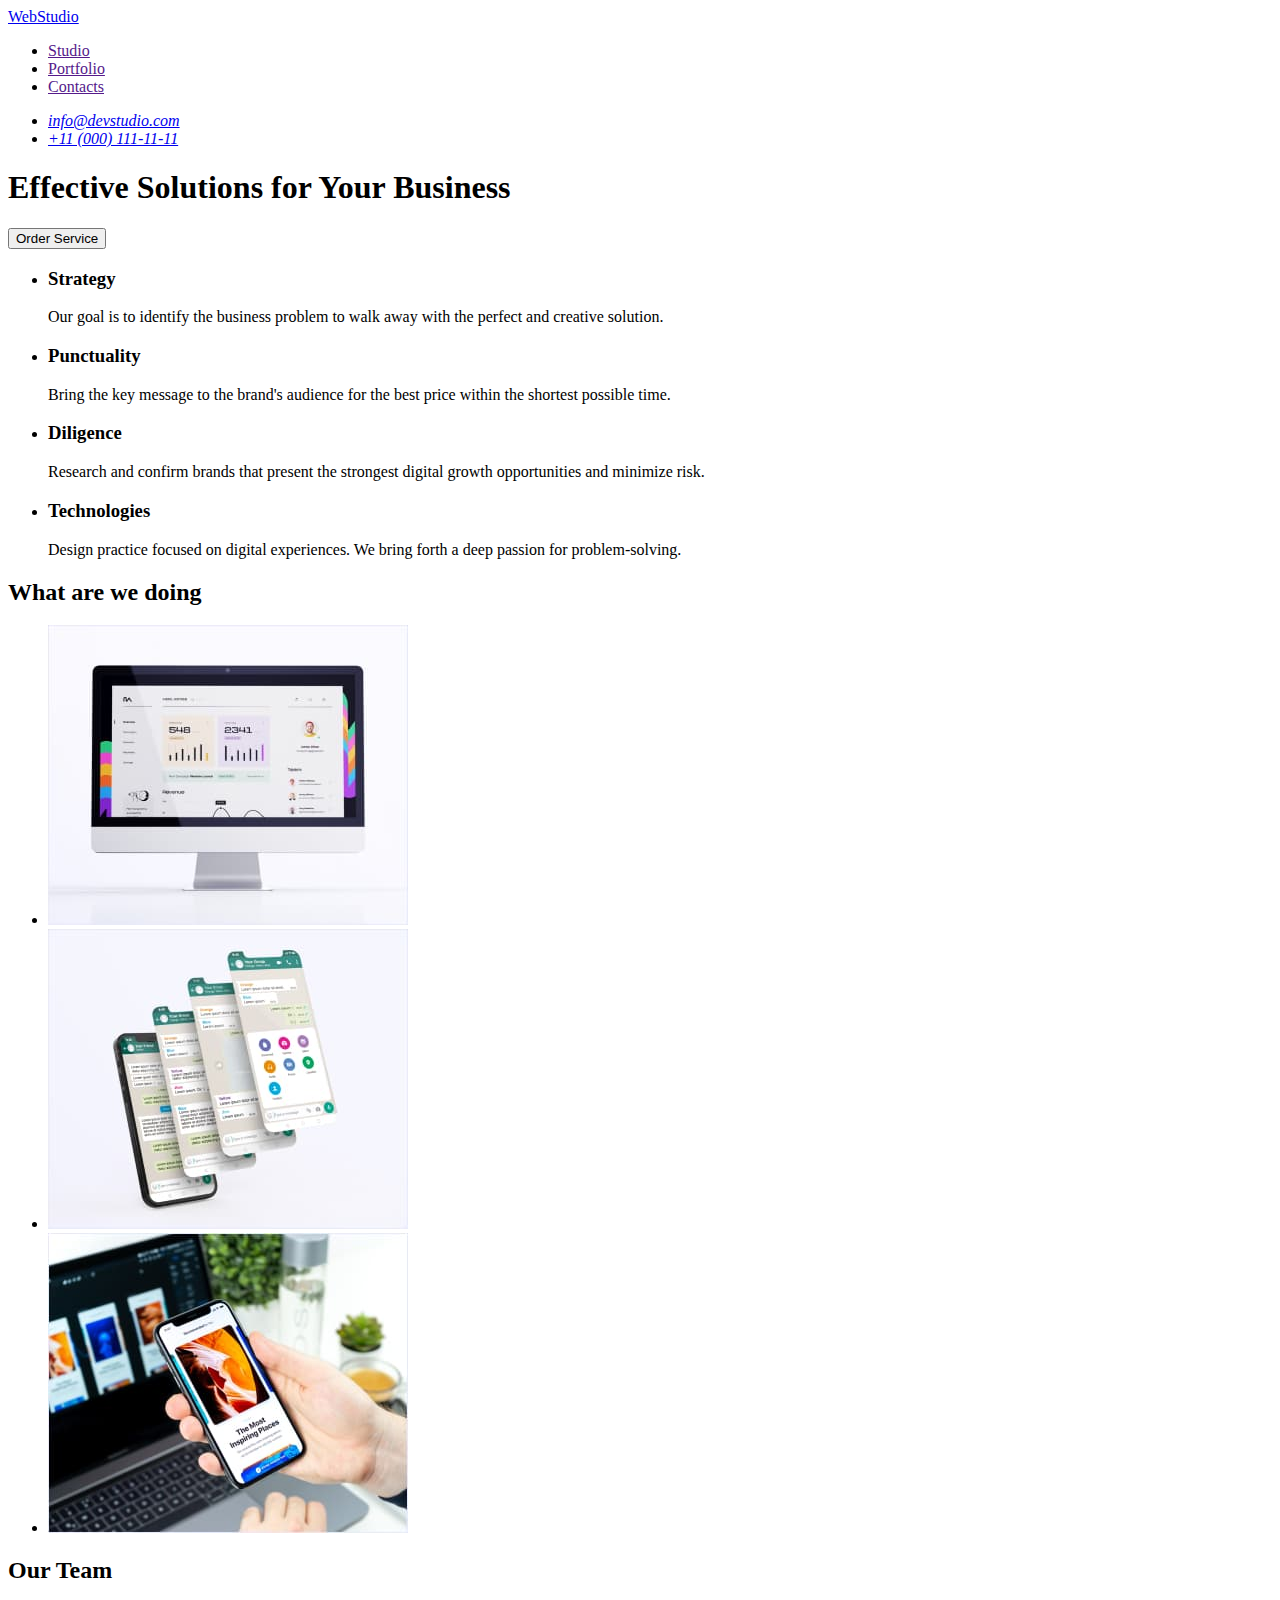
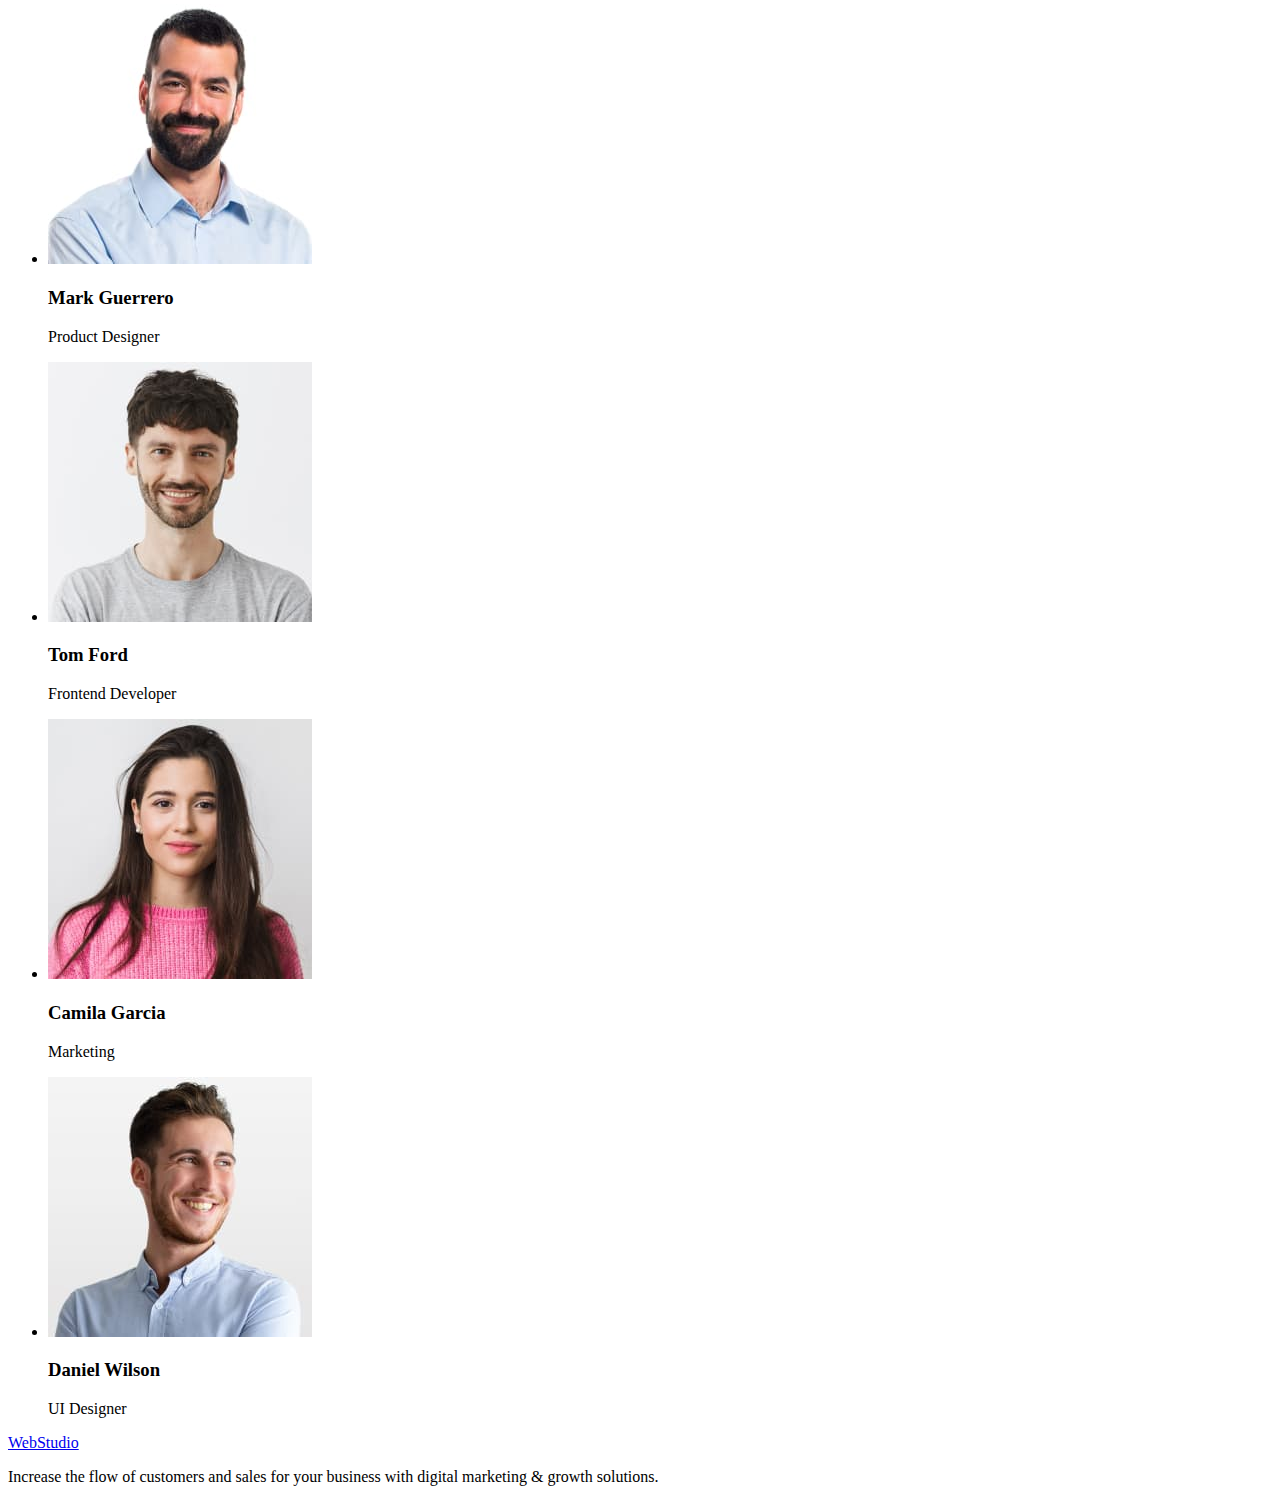
==== index.html @ 7b40744f "Initial commit" ====
<!DOCTYPE html>
<html lang="en">
  <head>
    <meta charset="UTF-8" />
    <meta name="viewport" content="width=device-width, initial-scale=1.0" />
    <title>Effective Solutions for Your Business</title>
  </head>
  <body>
    <header>
      <nav>
        <a href="./index.html">WebStudio</a>
        <ul>
          <li>
            <a href="">Studio</a>
          </li>
          <li>
            <a href="">Portfolio</a>
          </li>
          <li>
            <a href="">Contacts</a>
          </li>
        </ul>
      </nav>
      <address>
        <ul>
          <li><a href="mailto:info@devstudio.com">info@devstudio.com</a></li>
          <li><a href="tel:+110001111111">+11 (000) 111-11-11</a></li>
        </ul>
      </address>
    </header>
    <main>
      <section>
        <h1>Effective Solutions for Your Business</h1>
        <button type="button">Order Service</button>
      </section>
      <section>
        <h2 hidden>Advantages</h2>
        <ul>
          <li>
            <h3>Strategy</h3>
            <p>
              Our goal is to identify the business problem to walk away with the
              perfect and creative solution.
            </p>
          </li>
          <li>
            <h3>Punctuality</h3>
            <p>
              Bring the key message to the brand's audience for the best price
              within the shortest possible time.
            </p>
          </li>
          <li>
            <h3>Diligence</h3>
            <p>
              Research and confirm brands that present the strongest digital
              growth opportunities and minimize risk.
            </p>
          </li>
          <li>
            <h3>Technologies</h3>
            <p>
              Design practice focused on digital experiences. We bring forth a
              deep passion for problem-solving.
            </p>
          </li>
        </ul>
      </section>
      <section>
        <h2>What are we doing</h2>
        <ul>
          <li>
            <img
              src="./images/img1.jpg"
              alt="Computer"
              width="360"
              height="300"
            />
          </li>
          <li>
            <img
              src="./images/img2.jpg"
              alt="Screenshots"
              width="360"
              height="300"
            />
          </li>
          <li>
            <img
              src="./images/img3.jpg"
              alt="Smartphone"
              width="360"
              height="300"
            />
          </li>
        </ul>
      </section>
      <section>
        <h2>Our Team</h2>
        <ul>
          <li>
            <img
              src="./images/img-portrait1.jpg"
              alt="photo"
              width="264"
              height="260"
            />
            <h3>Mark Guerrero</h3>
            <p>Product Designer</p>
          </li>
          <li>
            <img
              src="./images/img-portrait2.jpg"
              alt="photo"
              width="264"
              height="260"
            />
            <h3>Tom Ford</h3>
            <p>Frontend Developer</p>
          </li>
          <li>
            <img
              src="./images/img-portrait3.jpg"
              alt="photo"
              width="264"
              height="260"
            />
            <h3>Camila Garcia</h3>
            <p>Marketing</p>
          </li>
          <li>
            <img
              src="./images/img-portrait4.jpg"
              alt="photo"
              width="264"
              height="260"
            />
            <h3>Daniel Wilson</h3>
            <p>UI Designer</p>
          </li>
        </ul>
      </section>
    </main>
    <footer>
      <a href="./index.html">WebStudio</a>
      <p>
        Increase the flow of customers and sales for your business with digital
        marketing & growth solutions.
      </p>
    </footer>
  </body>
</html>
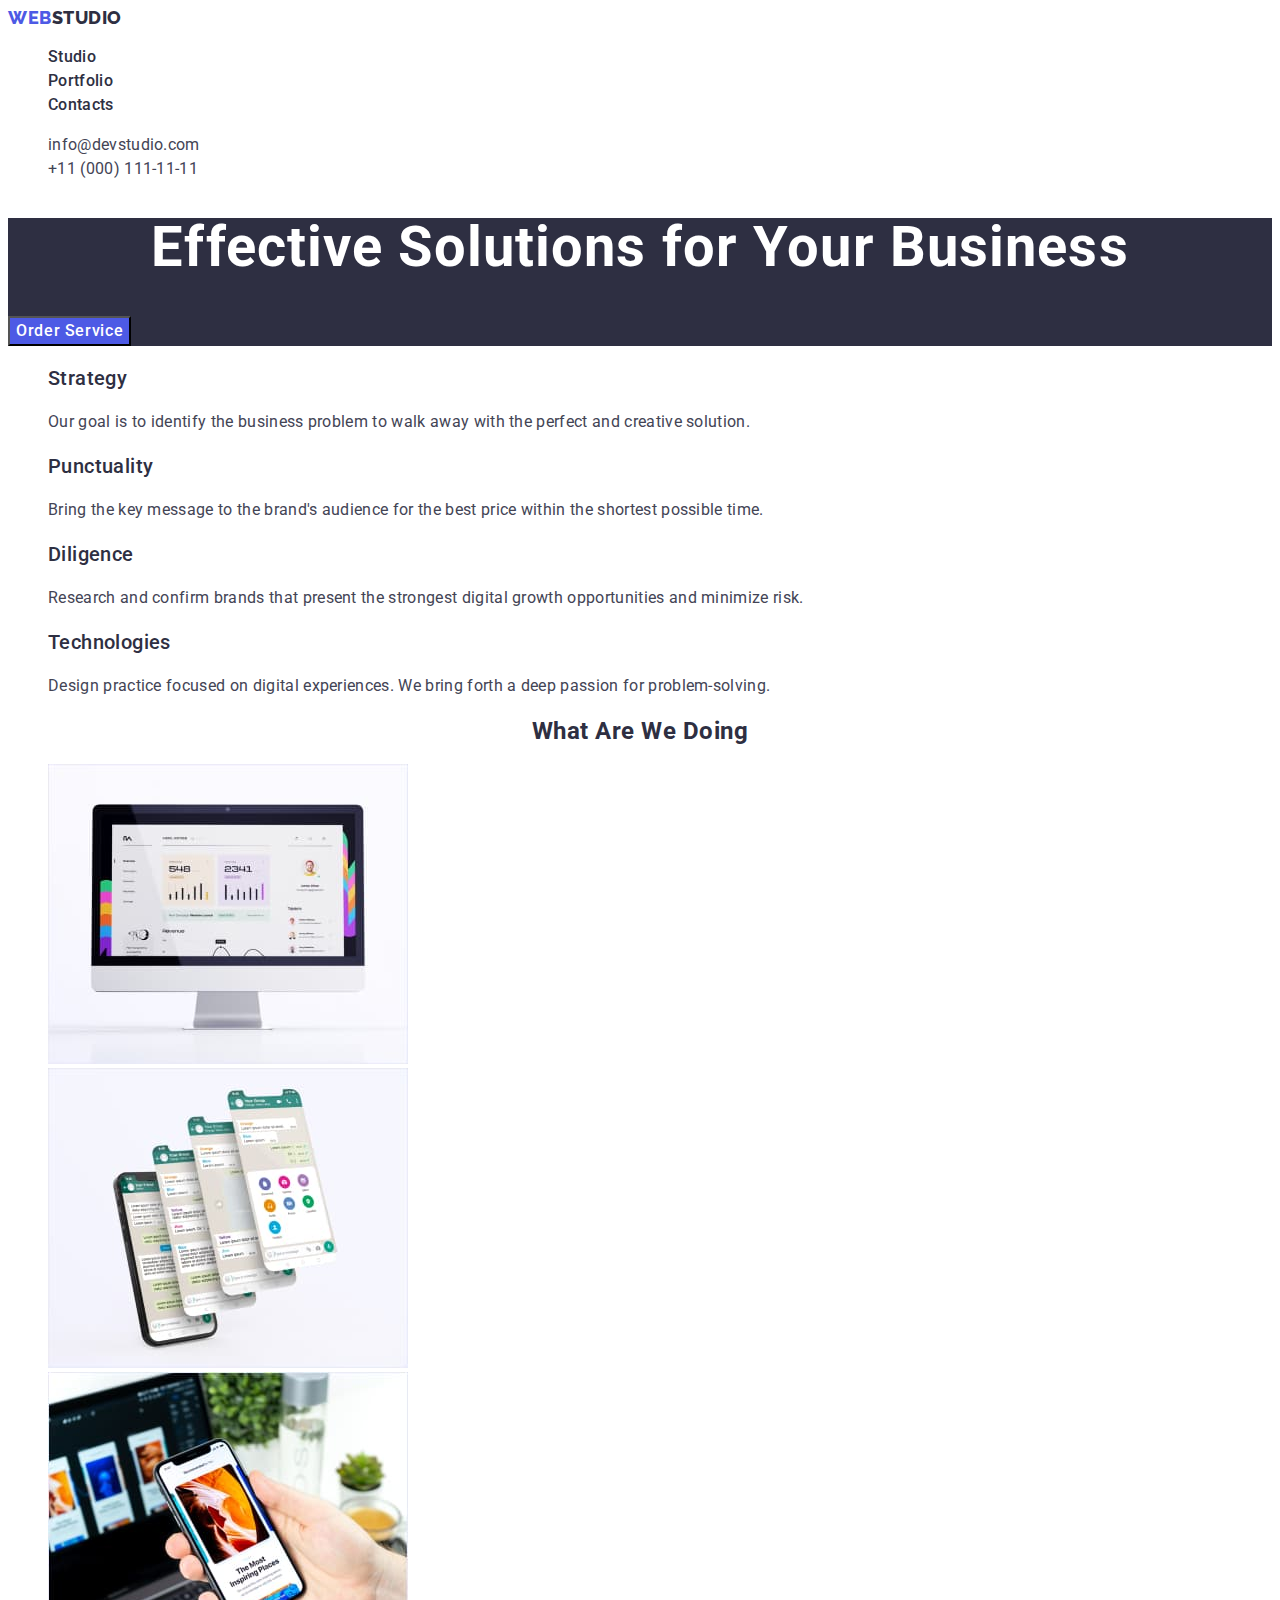
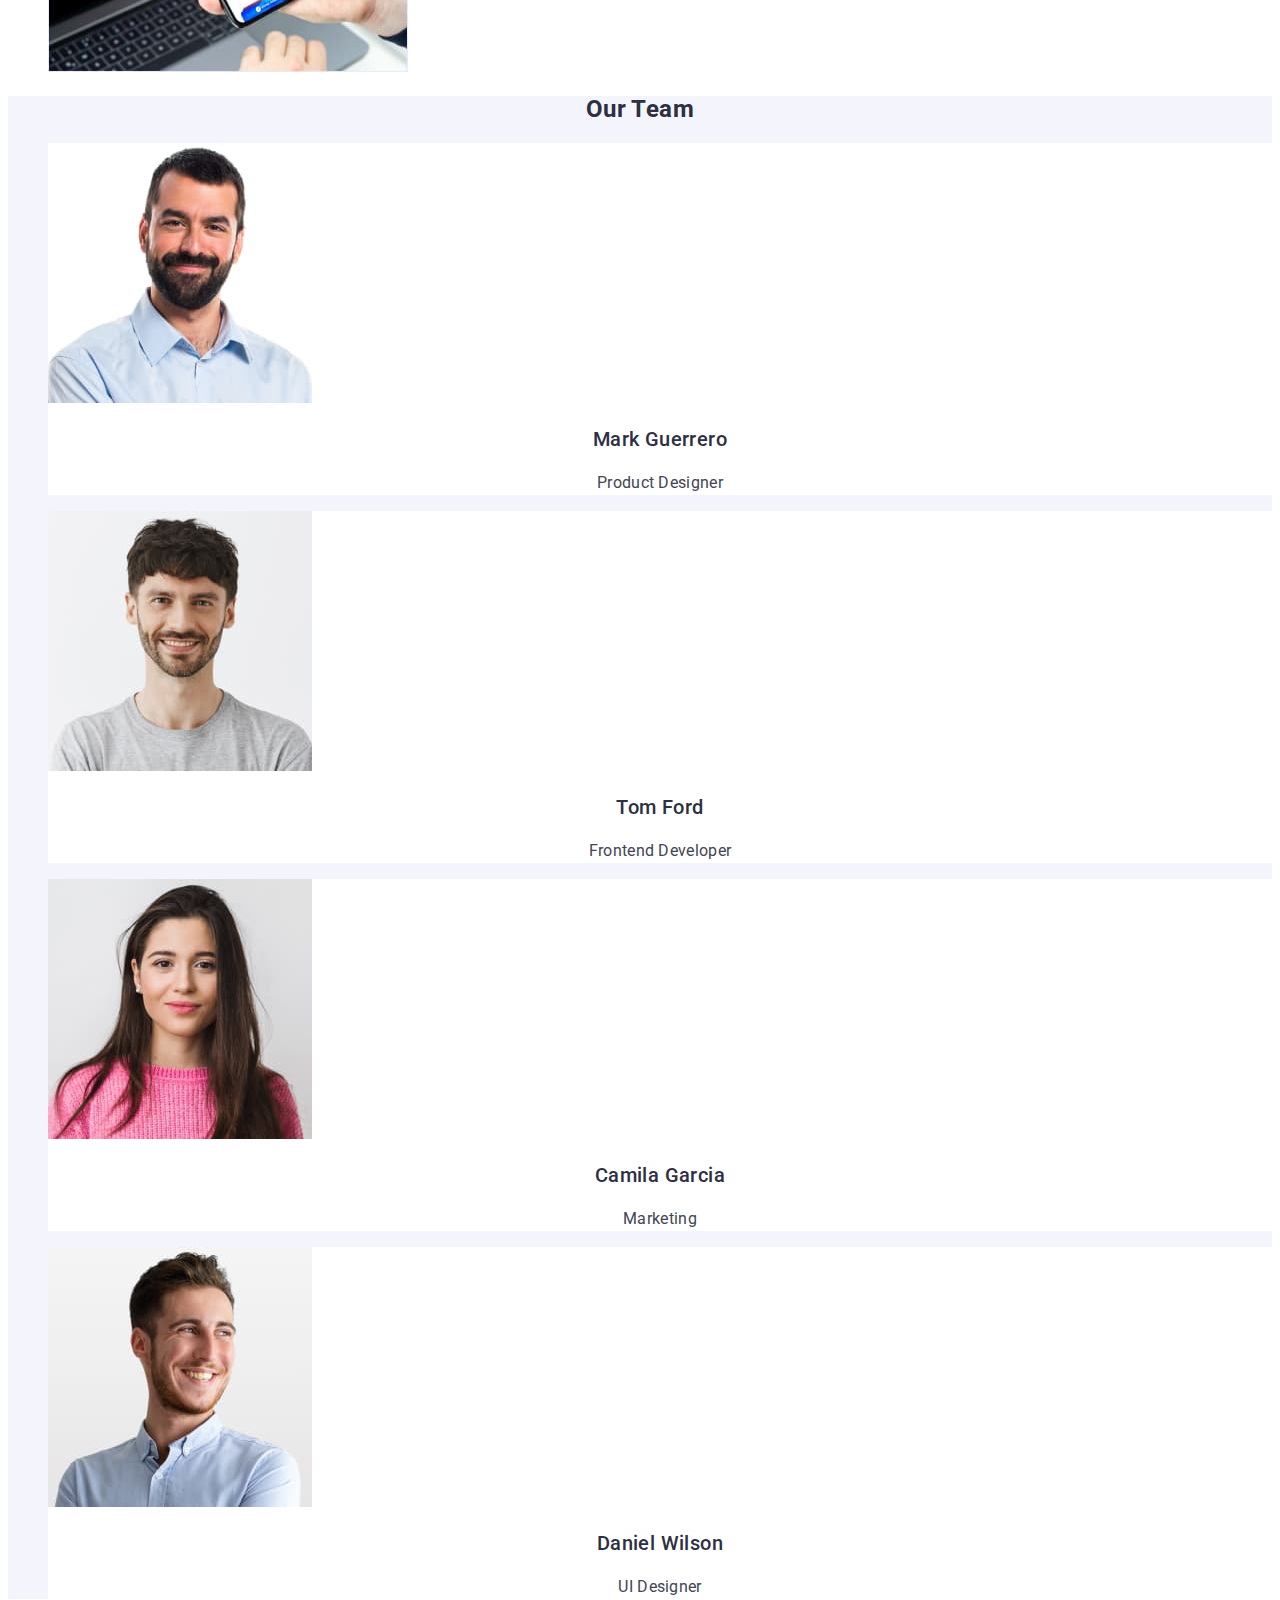
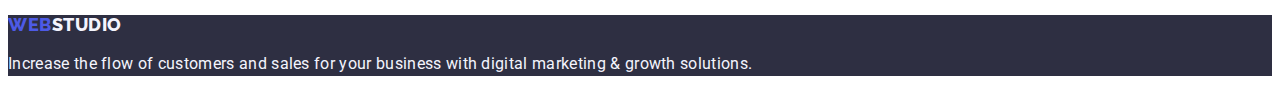
==== commit 648f1428: "homework-2" ====
--- a/index.html
+++ b/index.html
@@ -4,89 +4,109 @@
     <meta charset="UTF-8" />
     <meta name="viewport" content="width=device-width, initial-scale=1.0" />
     <title>Effective Solutions for Your Business</title>
+    <link rel="preconnect" href="https://fonts.googleapis.com" />
+    <link rel="preconnect" href="https://fonts.gstatic.com" crossorigin />
+    <link
+      href="https://fonts.googleapis.com/css2?family=Raleway:wght@800&family=Roboto:wght@400;500;700;900&display=swap"
+      rel="stylesheet"
+    />
+    <link rel="stylesheet" href="./css/styles.css" />
   </head>
   <body>
-    <header>
-      <nav>
-        <a href="./index.html">WebStudio</a>
-        <ul>
-          <li>
-            <a href="">Studio</a>
+    <header class="header">
+      <nav class="header-navigation">
+        <a class="header-logo link" href="./index.html"
+          >Web<span class="header-logo-blue">Studio</span></a
+        >
+        <ul class="header-menu-list list">
+          <li class="header-menu-item">
+            <a class="header-menu-link link" href="">Studio</a>
           </li>
-          <li>
-            <a href="">Portfolio</a>
+          <li class="header-menu-item">
+            <a class="header-menu-link link" href="">Portfolio</a>
           </li>
-          <li>
-            <a href="">Contacts</a>
+          <li class="header-menu-item">
+            <a class="header-menu-link link" href="">Contacts</a>
           </li>
         </ul>
       </nav>
-      <address>
-        <ul>
-          <li><a href="mailto:info@devstudio.com">info@devstudio.com</a></li>
-          <li><a href="tel:+110001111111">+11 (000) 111-11-11</a></li>
+      <address class="header-address">
+        <ul class="header-adress-list list">
+          <li class="header-address-item">
+            <a class="header-address-link link" href="mailto:info@devstudio.com"
+              >info@devstudio.com</a
+            >
+          </li>
+          <li class="header-address-item">
+            <a class="header-address-link link" href="tel:+110001111111"
+              >+11 (000) 111-11-11</a
+            >
+          </li>
         </ul>
       </address>
     </header>
     <main>
-      <section>
-        <h1>Effective Solutions for Your Business</h1>
-        <button type="button">Order Service</button>
+      <section class="hero">
+        <h1 class="hero-title">Effective Solutions for Your Business</h1>
+        <button type="button" class="hero-btn">Order Service</button>
       </section>
-      <section>
+      <section class="advantages">
         <h2 hidden>Advantages</h2>
-        <ul>
-          <li>
-            <h3>Strategy</h3>
-            <p>
+        <ul class="advantages-list list">
+          <li class="advantages-item">
+            <h3 class="advantages-subtitle">Strategy</h3>
+            <p class="advantages-item-text">
               Our goal is to identify the business problem to walk away with the
               perfect and creative solution.
             </p>
           </li>
-          <li>
-            <h3>Punctuality</h3>
-            <p>
+          <li class="advantages-item">
+            <h3 class="advantages-subtitle">Punctuality</h3>
+            <p class="advantages-item-text">
               Bring the key message to the brand's audience for the best price
               within the shortest possible time.
             </p>
           </li>
-          <li>
-            <h3>Diligence</h3>
-            <p>
+          <li class="advantages-item">
+            <h3 class="advantages-subtitle">Diligence</h3>
+            <p class="advantages-item-text">
               Research and confirm brands that present the strongest digital
               growth opportunities and minimize risk.
             </p>
           </li>
-          <li>
-            <h3>Technologies</h3>
-            <p>
+          <li class="advantages-item">
+            <h3 class="advantages-subtitle">Technologies</h3>
+            <p class="advantages-item-text">
               Design practice focused on digital experiences. We bring forth a
               deep passion for problem-solving.
             </p>
           </li>
         </ul>
       </section>
-      <section>
-        <h2>What are we doing</h2>
-        <ul>
-          <li>
+      <section class="projects">
+        <h2 class="projects-title section-title">What are we doing</h2>
+        <ul class="projects-list list">
+          <li class="projects-item">
             <img
+              class="projects-img"
               src="./images/img1.jpg"
               alt="Computer"
               width="360"
               height="300"
             />
           </li>
-          <li>
+          <li class="projects-item">
             <img
+              class="projects-img"
               src="./images/img2.jpg"
               alt="Screenshots"
               width="360"
               height="300"
             />
           </li>
-          <li>
+          <li class="projects-item">
             <img
+              class="projects-img"
               src="./images/img3.jpg"
               alt="Smartphone"
               width="360"
@@ -95,55 +115,61 @@
           </li>
         </ul>
       </section>
-      <section>
-        <h2>Our Team</h2>
-        <ul>
-          <li>
+      <section class="team">
+        <h2 class="team-title section-title">Our Team</h2>
+        <ul class="team-list list">
+          <li class="team-item">
             <img
+              class="team-img"
               src="./images/img-portrait1.jpg"
               alt="photo"
               width="264"
               height="260"
             />
-            <h3>Mark Guerrero</h3>
-            <p>Product Designer</p>
+            <h3 class="team-subtitle">Mark Guerrero</h3>
+            <p class="team-text">Product Designer</p>
           </li>
-          <li>
+          <li class="team-item">
             <img
+              class="team-img"
               src="./images/img-portrait2.jpg"
               alt="photo"
               width="264"
               height="260"
             />
-            <h3>Tom Ford</h3>
-            <p>Frontend Developer</p>
+            <h3 class="team-subtitle">Tom Ford</h3>
+            <p class="team-text">Frontend Developer</p>
           </li>
-          <li>
+          <li class="team-item">
             <img
+              class="team-img"
               src="./images/img-portrait3.jpg"
               alt="photo"
               width="264"
               height="260"
             />
-            <h3>Camila Garcia</h3>
-            <p>Marketing</p>
+            <h3 class="team-subtitle">Camila Garcia</h3>
+            <p class="team-text">Marketing</p>
           </li>
-          <li>
+          <li class="team-item">
             <img
+              class="team-img"
               src="./images/img-portrait4.jpg"
               alt="photo"
               width="264"
               height="260"
             />
-            <h3>Daniel Wilson</h3>
-            <p>UI Designer</p>
+            <h3 class="team-subtitle">Daniel Wilson</h3>
+            <p class="team-text">UI Designer</p>
           </li>
         </ul>
       </section>
     </main>
-    <footer>
-      <a href="./index.html">WebStudio</a>
-      <p>
+    <footer class="footer">
+      <a class="footer-logo link" href="./index.html"
+        >Web<span class="footer-logo-blue">Studio</span></a
+      >
+      <p class="footer-text">
         Increase the flow of customers and sales for your business with digital
         marketing & growth solutions.
       </p>
--- a/css/styles.css
+++ b/css/styles.css
@@ -0,0 +1,257 @@
+/** -----------------------VARIABLES------------------------- */
+
+:root {
+  /* Colors */
+  --slate: #434455;
+  --white: #fff;
+  --navyblue: #2e2f42;
+  --iris: #4d5ae5;
+  --ocean: #404bbf;
+  --cloud: #f4f4fd;
+}
+/** -----------------------BASE STYLES----------------------- */
+
+body {
+  font-family: "Roboto", sans-serif;
+  color: var(--slate);
+  background-color: var(--white);
+}
+
+.link {
+  text-decoration: none;
+}
+
+.list {
+  list-style-type: none;
+}
+
+/** -----------------------COMPONENTS STYLES------------------- */
+
+.section-title {
+  color: var(--navyblue);
+  text-align: center;
+  /font-size: 36px;
+  font-weight: 700;
+  line-height: 1.11;
+  letter-spacing: 0.02em;
+  text-transform: capitalize;
+}
+
+/** -----------------------HEADER------------------------------ */
+
+.header-logo {
+  color: var(--iris);
+  font-family: Raleway;
+  font-size: 18px;
+  font-weight: 800;
+  line-height: 1.16;
+  letter-spacing: 0.03em;
+  text-transform: uppercase;
+}
+
+.header-logo-blue {
+  color: var(--navyblue);
+}
+
+.header-menu-link {
+  color: var(--navyblue);
+  font-size: 16px;
+  font-weight: 500;
+  line-height: 1.5;
+  letter-spacing: 0.02em;
+}
+
+.header-menu-link:hover,
+.header-menu-link:focus {
+  color: var(--ocean);
+}
+
+.header-adress {
+  font-style: normal;
+}
+
+.header-address-link {
+  color: var(--slate);
+  font-family: Roboto;
+  font-style: normal;
+  font-size: 16px;
+  font-weight: 400;
+  line-height: 1.5;
+  letter-spacing: 0.02em;
+}
+
+.header-address-link:hover,
+.header-address-link:focus {
+  color: var(--ocean);
+}
+
+/** -----------------------HERO------------------------------- */
+
+.hero {
+  background-color: var(--navyblue);
+}
+
+.hero-title {
+  color: var(--white);
+  text-align: center;
+  font-size: 56px;
+  font-weight: 700;
+  line-height: 1.07;
+  letter-spacing: 0.02em;
+}
+
+.hero-btn {
+  color: var(--white);
+  background-color: var(--iris);
+  font-family: inherit;
+  font-size: 16px;
+  font-weight: 500;
+  line-height: 1.5;
+  letter-spacing: 0.04em;
+  cursor: pointer;
+}
+
+.hero-btn:hover,
+.hero-btn:focus {
+  background-color: var(--ocean);
+}
+
+/* ---------------------ADVANTAGES--------------------------- */
+
+.advantages {
+}
+.advantages-list {
+}
+.advantages-item {
+}
+
+.advantages-subtitle {
+  color: var(--navyblue);
+  font-size: 20px;
+  font-weight: 500;
+  line-height: 1.2;
+  letter-spacing: 0.02em;
+}
+
+.advantages-item-text {
+  color: var(--slate);
+  font-size: 16px;
+  line-height: 1.5;
+  letter-spacing: 0.02em;
+}
+
+/* ---------------------PROJECTS--------------------------- */
+.projects {
+}
+.projects-title {
+}
+.projects-list {
+}
+.projects-item {
+}
+.projects-img {
+}
+
+/* ---------------------TEAM------------------------------- */
+.team {
+  background-color: var(--cloud);
+}
+.team-title {
+}
+
+.team-list {
+}
+
+.team-item {
+  background-color: var(--white);
+}
+.team-img {
+}
+
+.team-subtitle {
+  color: var(--navyblue);
+  text-align: center;
+  font-size: 20px;
+  font-weight: 500;
+  line-height: 1.2;
+  letter-spacing: 0.02em;
+}
+
+.team-text {
+  color: var(--slate);
+  text-align: center;
+  font-size: 16px;
+  font-weight: 400;
+  line-height: 1.5;
+  letter-spacing: 0.02em;
+}
+
+/* ---------------------FOOTER------------------------------- */
+
+.footer {
+  background-color: var(--navyblue);
+}
+.footer-logo {
+  color: var(--iris);
+  font-family: Raleway;
+  font-size: 18px;
+  font-weight: 800;
+  line-height: 1.16;
+  letter-spacing: 0.03em;
+  text-transform: uppercase;
+}
+.footer-logo-blue {
+  color: var(--cloud);
+}
+.footer-text {
+  color: var(--cloud);
+  font-size: 16px;
+  font-weight: 400;
+  line-height: 1.5;
+  letter-spacing: 0.02em;
+}
+
+/* ---------------------PORTFOLIO-MENU------------------------------- */
+
+.portfolio-menu {
+}
+.portfolio-menu-list {
+}
+.portfolio-list-item {
+}
+.menu-btn {
+  color: var(--iris);
+  background-color: var(--cloud);
+  font-family: inherit;
+  text-align: center;
+  font-size: 16px;
+  font-weight: 500;
+  line-height: 1.5;
+  letter-spacing: 0.04em;
+  cursor: pointer;
+}
+
+.menu-btn:hover,
+.menu-btn:focus {
+  color: var(--white);
+  background-color: var(--ocean);
+}
+
+.portfolio-item {
+}
+.portfolio-link {
+}
+.portfolio-subtitle {
+  color: var(--navyblue);
+  font-size: 20px;
+  font-weight: 500;
+  line-height: 1.2;
+  letter-spacing: 0.02em;
+}
+.portfolio-text {
+  color: var(--slate);
+  font-size: 16px;
+  font-weight: 400;
+  line-height: 1.5;
+  letter-spacing: 0.02em;
+}
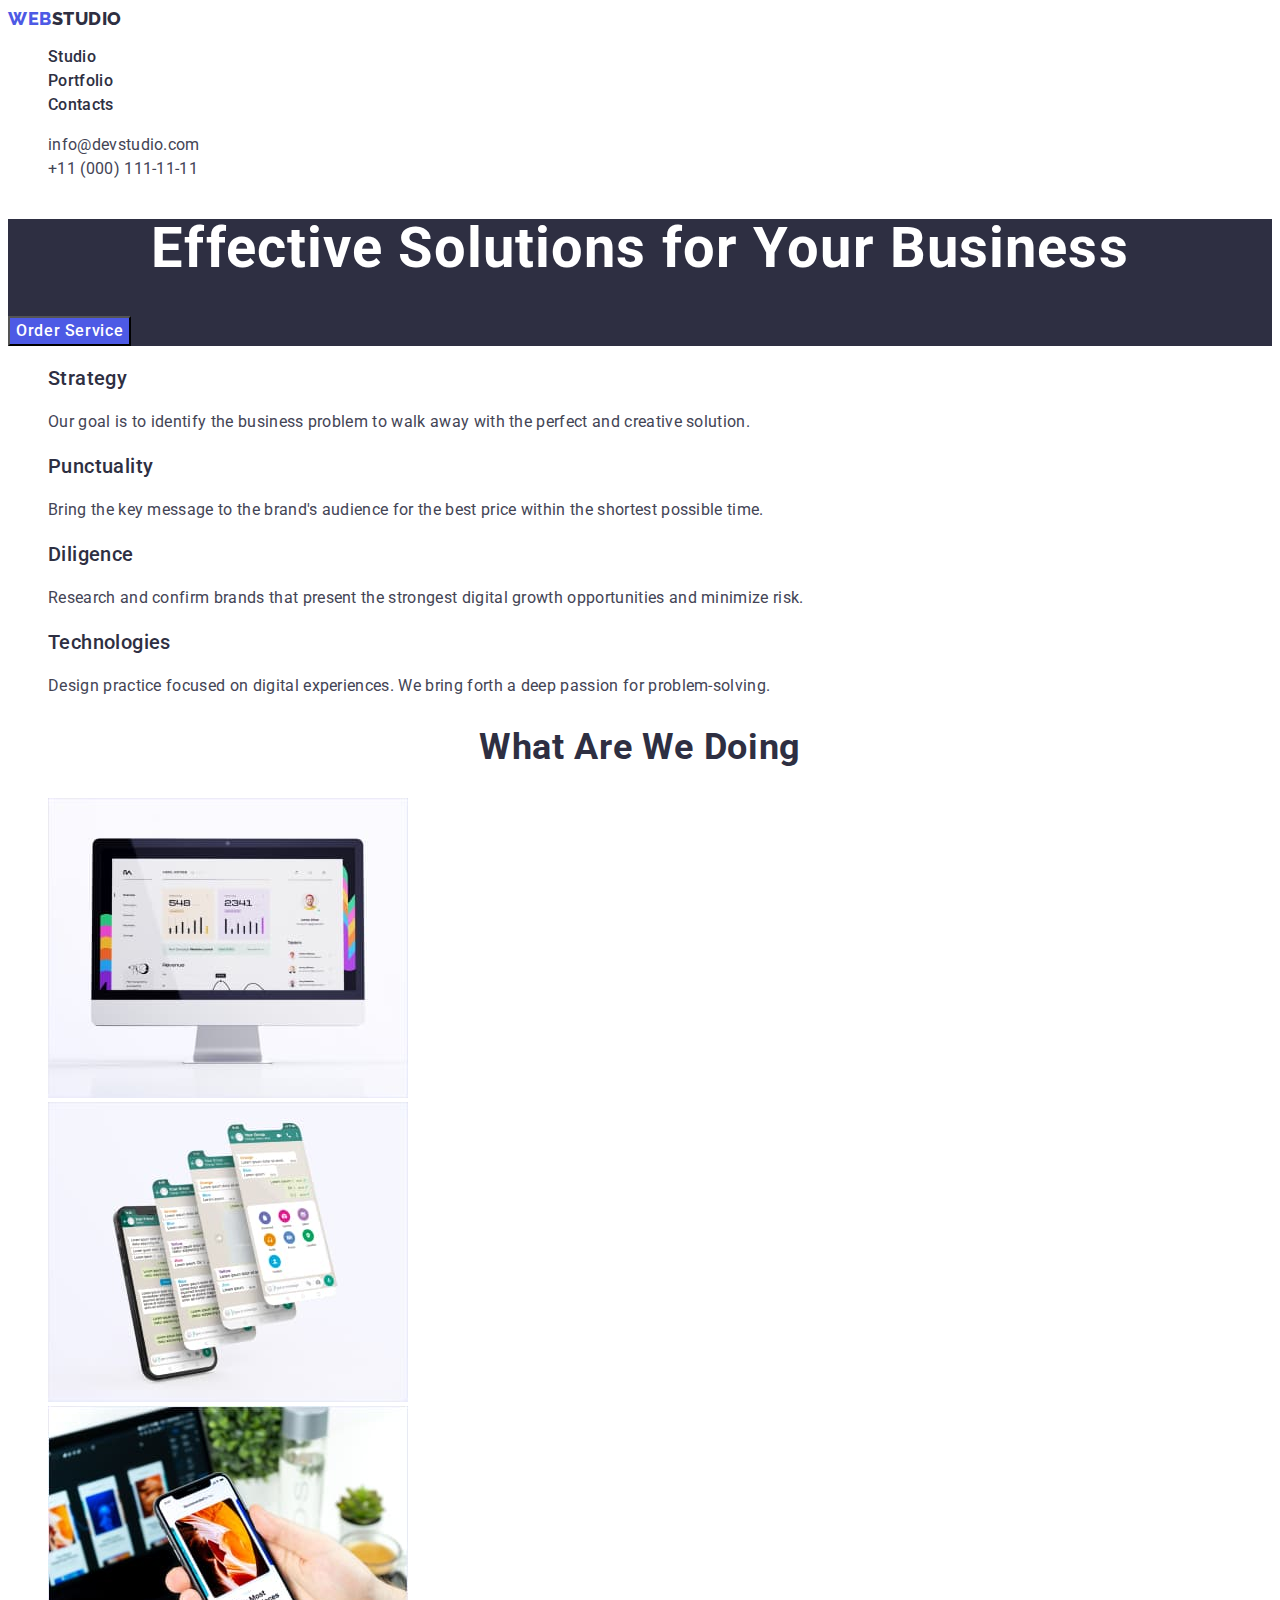
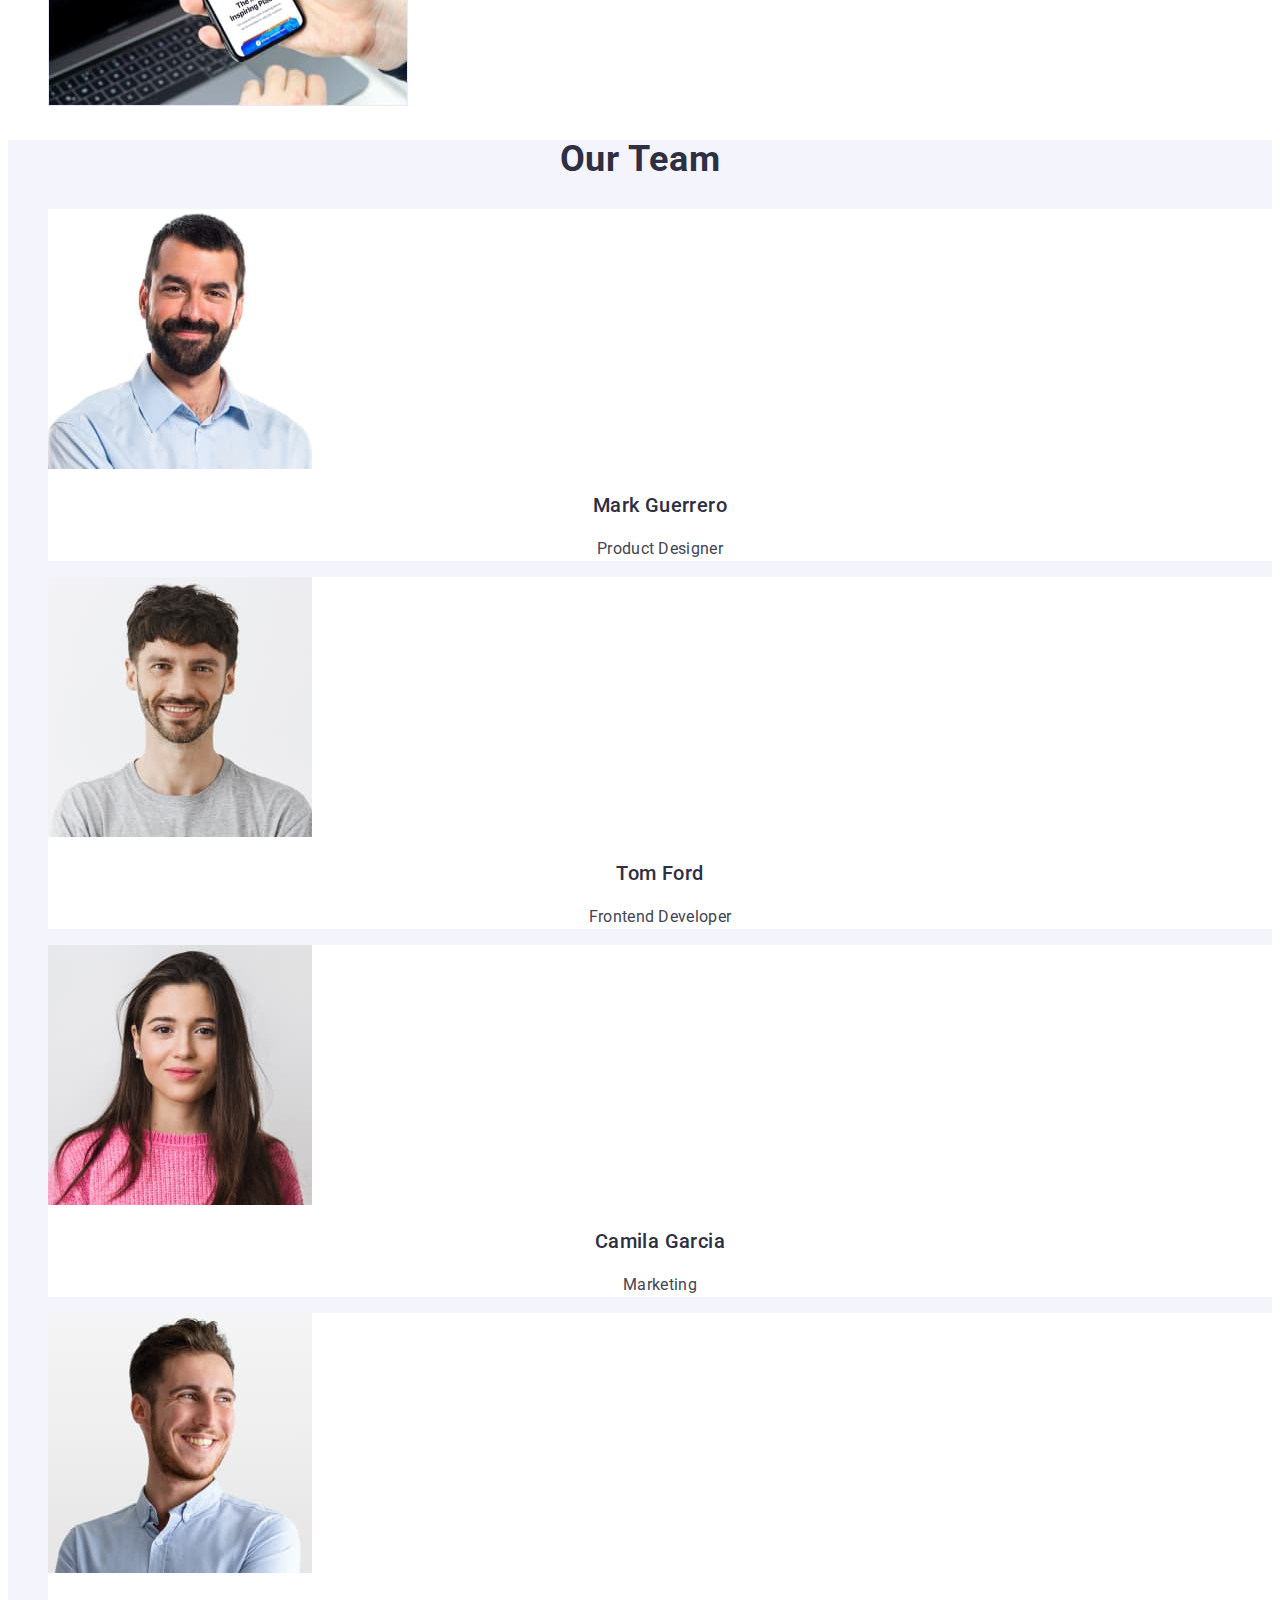
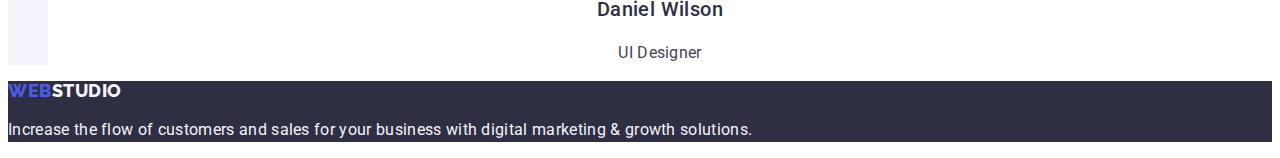
==== commit 29b6ecfd: "homework-2.1" ====
--- a/index.html
+++ b/index.html
@@ -20,10 +20,12 @@
         >
         <ul class="header-menu-list list">
           <li class="header-menu-item">
-            <a class="header-menu-link link" href="">Studio</a>
+            <a class="header-menu-link link" href="./index.html">Studio</a>
           </li>
           <li class="header-menu-item">
-            <a class="header-menu-link link" href="">Portfolio</a>
+            <a class="header-menu-link link" href="./portfolio.html"
+              >Portfolio</a
+            >
           </li>
           <li class="header-menu-item">
             <a class="header-menu-link link" href="">Contacts</a>
--- a/css/styles.css
+++ b/css/styles.css
@@ -30,7 +30,7 @@
 .section-title {
   color: var(--navyblue);
   text-align: center;
-  /font-size: 36px;
+  font-size: 36px;
   font-weight: 700;
   line-height: 1.11;
   letter-spacing: 0.02em;
@@ -41,10 +41,10 @@
 
 .header-logo {
   color: var(--iris);
-  font-family: Raleway;
+  font-family: "Raleway", sans-serif;
   font-size: 18px;
   font-weight: 800;
-  line-height: 1.16;
+  line-height: 1.17;
   letter-spacing: 0.03em;
   text-transform: uppercase;
 }
@@ -66,7 +66,7 @@
   color: var(--ocean);
 }
 
-.header-adress {
+.header-address {
   font-style: normal;
 }
 
